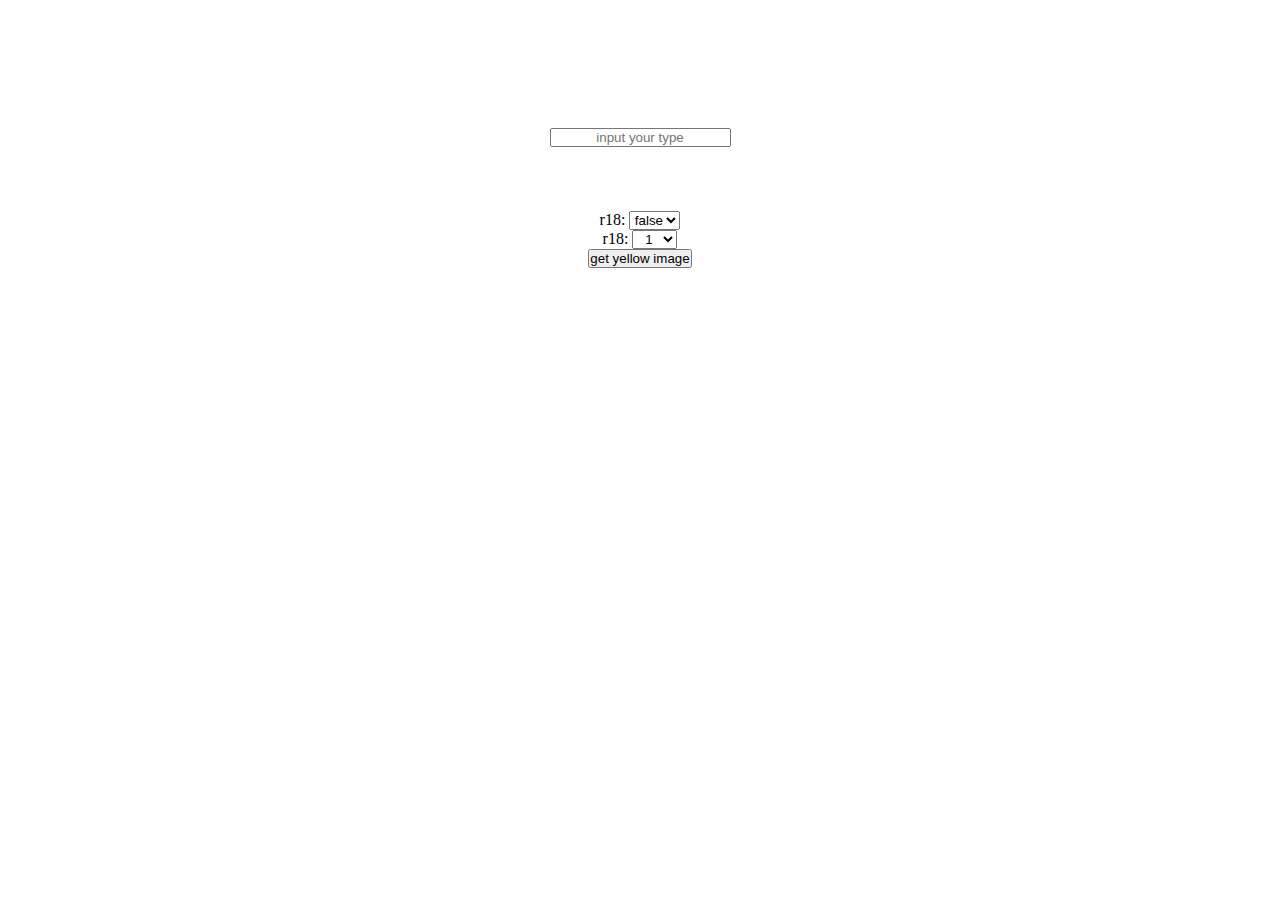
==== API/ask_image.html @ 6671df65 "main" ====
<!DOCTYPE html>
<html lang="en">
<head>
    <meta charset="UTF-8">
    <meta http-equiv="X-UA-Compatible" content="IE=edge">
    <meta name="viewport" content="width=device-width, initial-scale=1.0">
    <title>demo</title>
    <style>
        * {
            margin: 0;
            padding: 0;
            text-align: center;
        }
        form {
            margin-top: 10%;
        }
        form input {
            margin-bottom: 5%;
        }
    </style>
</head>
<body>
    <form action="get_image.php" method="post">
        <input type="text" placeholder="input your type" name="search">
        <br>
        r18: <select name="r18" id="">
            <option value="0" selected>false</option>
            <option value="1">true</option>
            <option value="2">mix</option>
        </select>
        <br>
        r18: <select name="num" id="">
            <option value="1" selected>1</option>
            <option value="2">2</option>
            <option value="5">5</option>
            <option value="10">10</option>
            <option value="20">20</option>
            <option value="100">100</option>
        </select>
        <br>
        <button type="submit">get yellow image</button>
    </form>
</body>
</html>
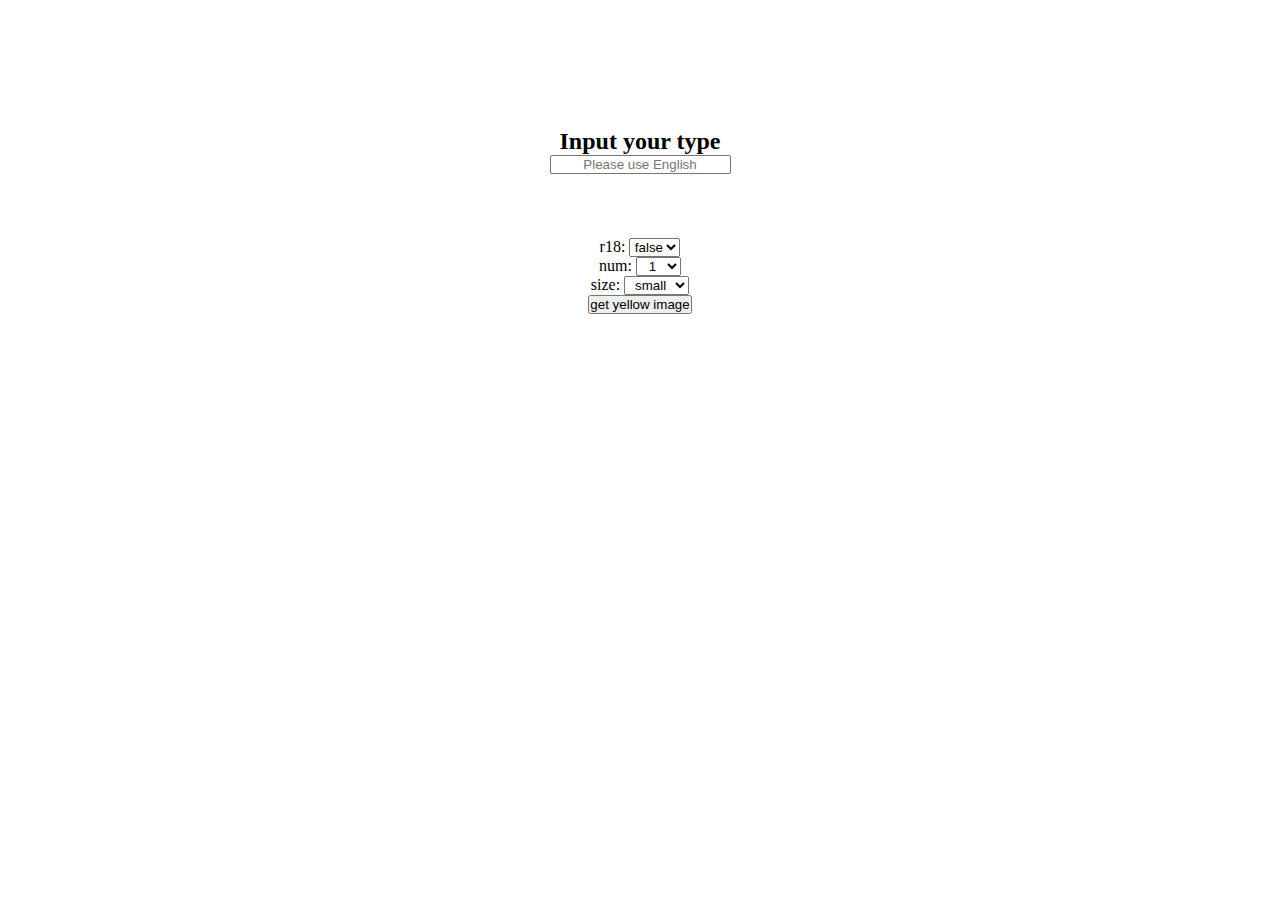
==== commit b2fc5532: "main" ====
--- a/API/ask_image.html
+++ b/API/ask_image.html
@@ -21,7 +21,8 @@
 </head>
 <body>
     <form action="get_image.php" method="post">
-        <input type="text" placeholder="input your type" name="search">
+        <h2>Input your type</h2>
+        <input type="text" placeholder="Please use English" name="search">
         <br>
         r18: <select name="r18" id="">
             <option value="0" selected>false</option>
@@ -29,13 +30,23 @@
             <option value="2">mix</option>
         </select>
         <br>
-        r18: <select name="num" id="">
+        num: <select name="num" id="">
             <option value="1" selected>1</option>
             <option value="2">2</option>
             <option value="5">5</option>
             <option value="10">10</option>
             <option value="20">20</option>
+            <option value="30">30</option>
+            <option value="50">50</option>
             <option value="100">100</option>
+        </select>
+        <br>
+        size: <select name="size" id="">
+            <option value="original">original</option>
+            <option value="regular">regular</option>
+            <option value="small" selected>small</option>
+            <option value="thumb">thumb</option>
+            <option value="mini">mini</option>
         </select>
         <br>
         <button type="submit">get yellow image</button>
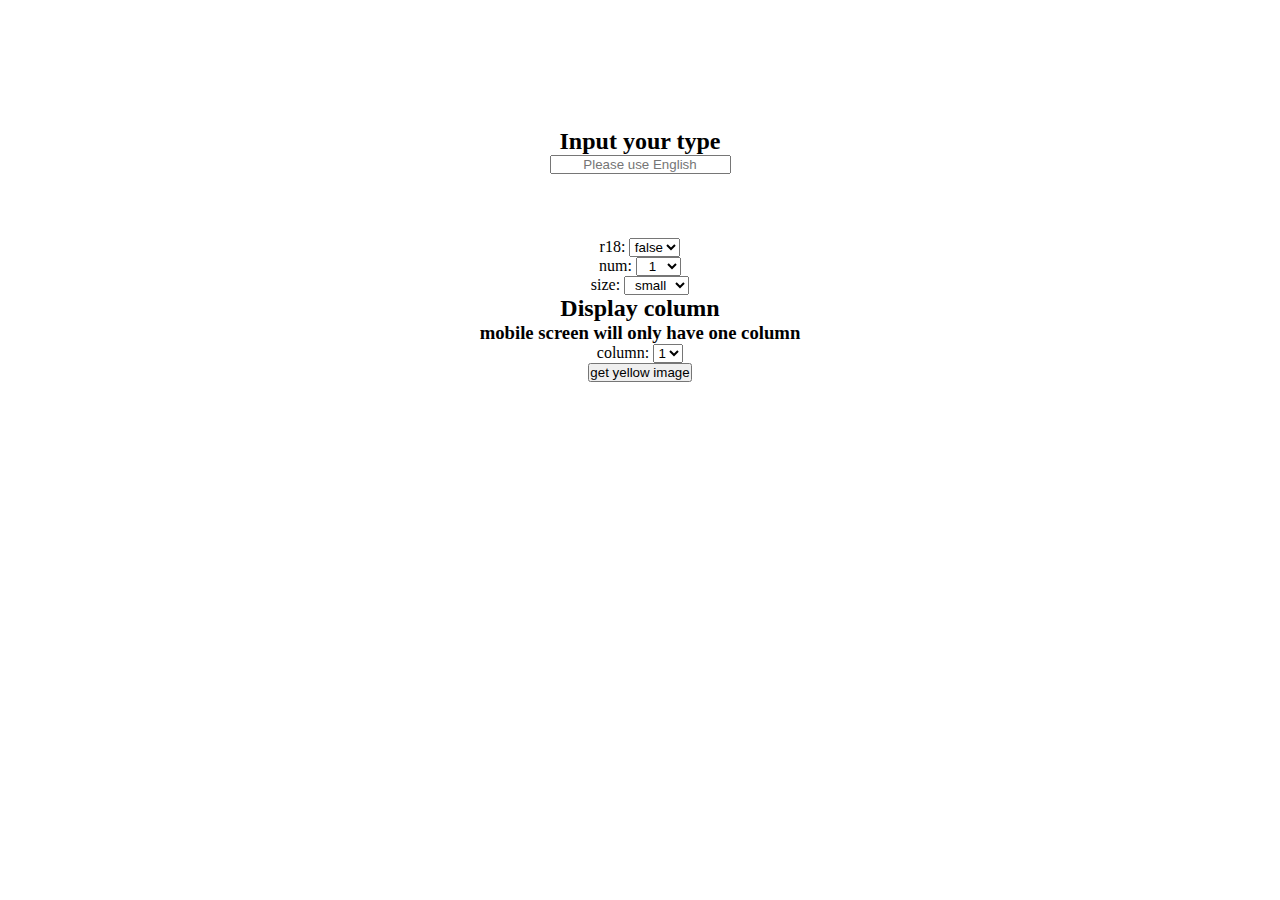
==== commit a7d1f0c3: "main" ====
--- a/API/ask_image.html
+++ b/API/ask_image.html
@@ -49,6 +49,16 @@
             <option value="mini">mini</option>
         </select>
         <br>
+        <h2>Display column</h2>
+        <h3>mobile screen will only have one column</h3>
+        column: <select name="column" id="">
+            <option value="1" selected>1</option>
+            <option value="2">2</option>
+            <option value="3">3</option>
+            <option value="4">4</option>
+            <option value="5">5</option>
+        </select>
+        <br>
         <button type="submit">get yellow image</button>
     </form>
 </body>
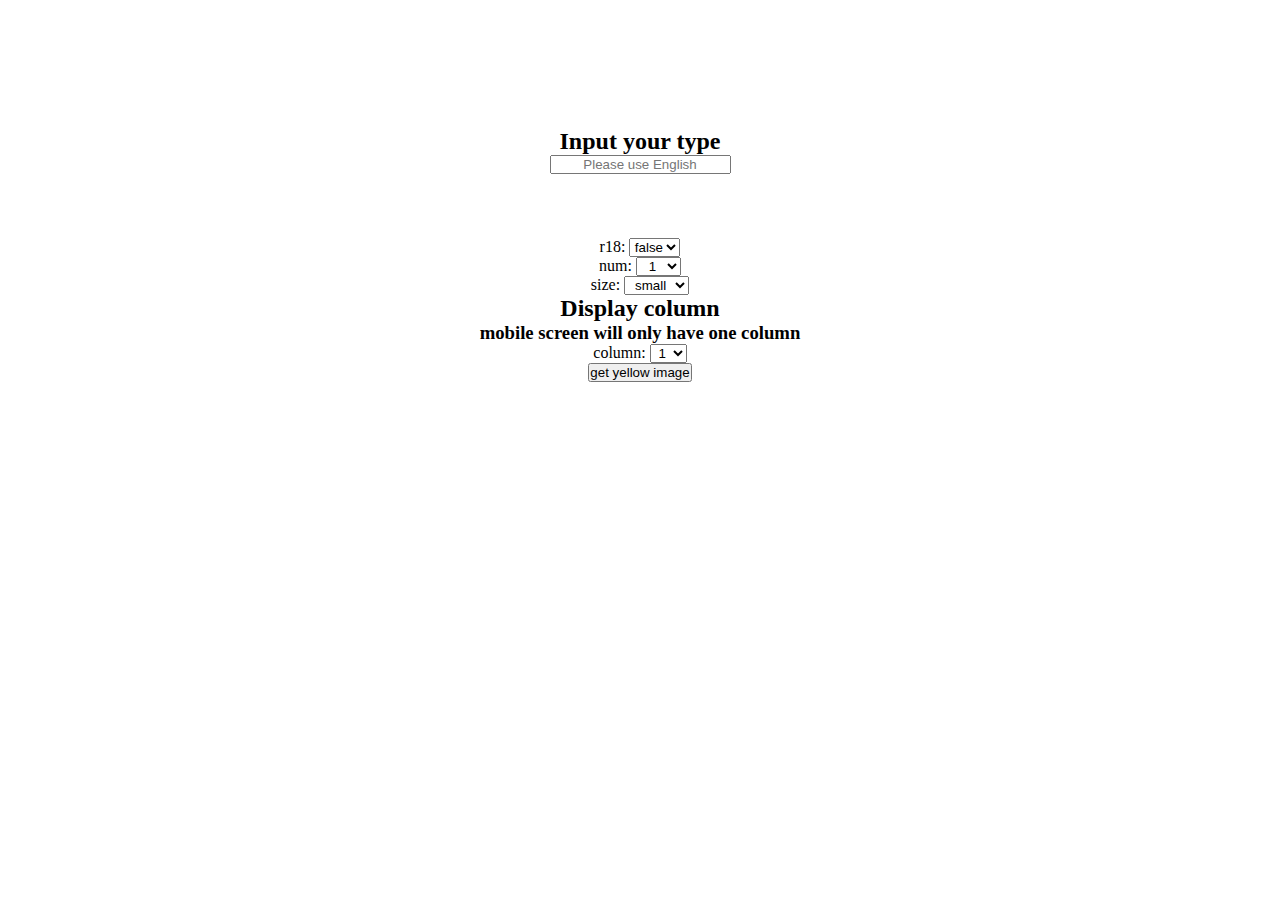
==== commit 36005ecd: "main" ====
--- a/API/ask_image.html
+++ b/API/ask_image.html
@@ -57,6 +57,12 @@
             <option value="3">3</option>
             <option value="4">4</option>
             <option value="5">5</option>
+            <option value="6">6</option>
+            <option value="7">7</option>
+            <option value="8">8</option>
+            <option value="9">9</option>
+            <option value="10">10</option>
+            <option value="20">20</option>
         </select>
         <br>
         <button type="submit">get yellow image</button>
